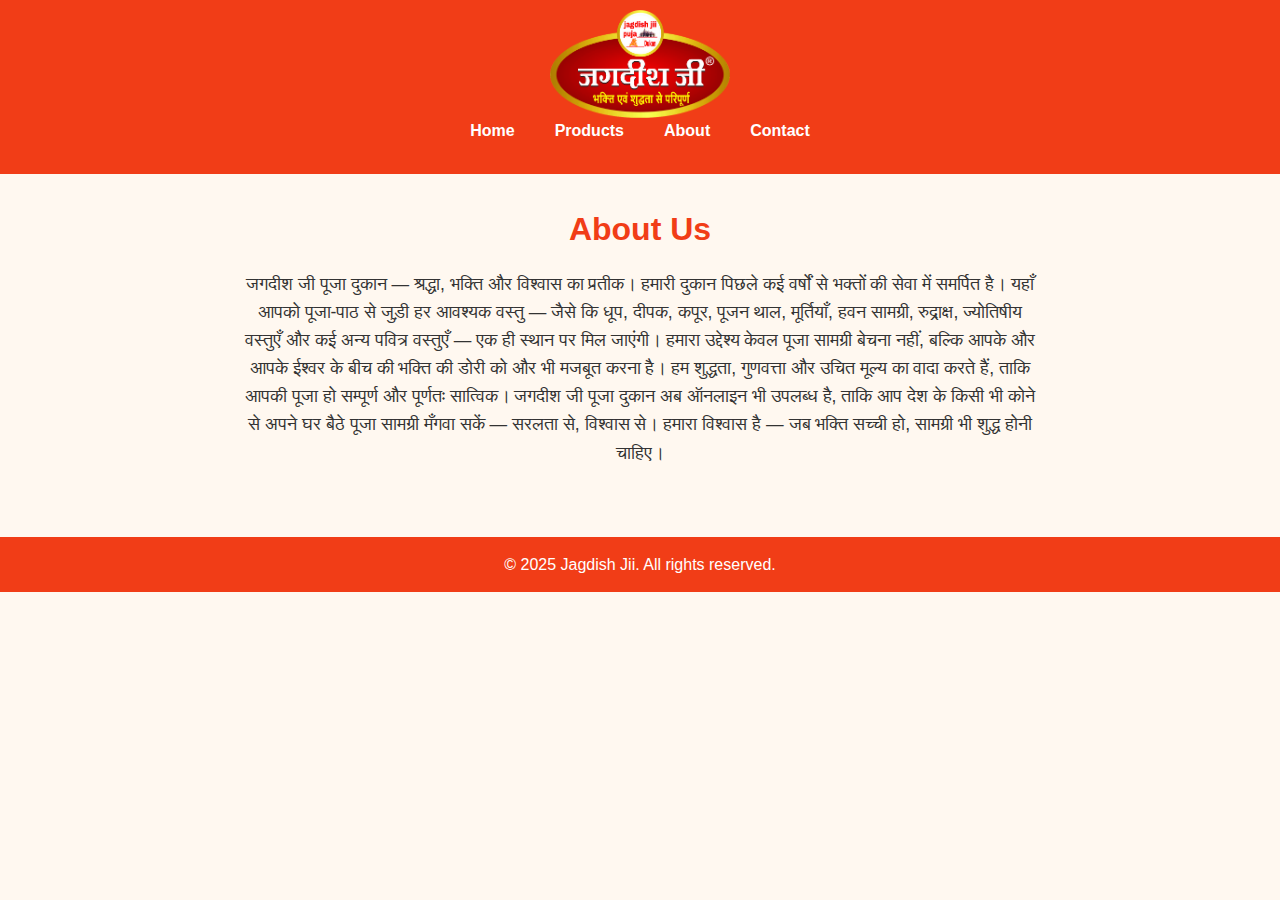
==== about.html @ f1bbb77a "Add files via upload" ====
<!DOCTYPE html>
<html lang="en">
<head>
  <meta charset="UTF-8" />
  <meta name="viewport" content="width=device-width, initial-scale=1.0"/>
  <title>About Us - Jagdish Jii Puja Dukan</title>
  <link rel="stylesheet" href="style.css"/>
</head>
<body>
  <header>
    <img src="jagdish puja ghar paper print.png" alt="Jagdish Jii Logo" class="logo"/>
    <nav>
        <ul>
          <li><a href="index.html">Home</a></li>
          <li><a href="products.html">Products</a></li>
          <li><a href="about.html">About</a></li>
          <li><a href="contact.html">Contact</a></li>
        </ul>
      </nav>
      
  </header>

  <main>
    <section class="about">
      <h1>About Us</h1>
      <p>जगदीश जी पूजा दुकान — श्रद्धा, भक्ति और विश्वास का प्रतीक।

        हमारी दुकान पिछले कई वर्षों से भक्तों की सेवा में समर्पित है। यहाँ आपको पूजा-पाठ से जुड़ी हर आवश्यक वस्तु — जैसे कि धूप, दीपक, कपूर, पूजन थाल, मूर्तियाँ, हवन सामग्री, रुद्राक्ष, ज्योतिषीय वस्तुएँ और कई अन्य पवित्र वस्तुएँ — एक ही स्थान पर मिल जाएंगी।
        
        हमारा उद्देश्य केवल पूजा सामग्री बेचना नहीं, बल्कि आपके और आपके ईश्वर के बीच की भक्ति की डोरी को और भी मजबूत करना है। हम शुद्धता, गुणवत्ता और उचित मूल्य का वादा करते हैं, ताकि आपकी पूजा हो सम्पूर्ण और पूर्णतः सात्विक।
        
        जगदीश जी पूजा दुकान अब ऑनलाइन भी उपलब्ध है, ताकि आप देश के किसी भी कोने से अपने घर बैठे पूजा सामग्री मँगवा सकें — सरलता से, विश्वास से।
        
        हमारा विश्वास है — जब भक्ति सच्ची हो, सामग्री भी शुद्ध होनी चाहिए।</p>
    </section>
  </main>

  <footer>
    <p>&copy; 2025 Jagdish Jii. All rights reserved.</p>
  </footer>
</body>
</html>
---- style.css ----
/* Reset default browser styles */
* {
    margin: 0;
    padding: 0;
    box-sizing: border-box;
  }
  
  body {
    font-family: 'Segoe UI', Tahoma, Geneva, Verdana, sans-serif;
    background-color: #fff8f0;
    color: #333;
    line-height: 1.6;
  }
  
  header {
    background-color: #f13d17; /* Updated color */
    color: white;
    padding: 10px 0;
    text-align: center;
    position: sticky;
    top: 0;
    z-index: 1000;
  }
  
  .logo {
    max-width: 350px;
    display: block;
    margin: 0 auto 10px;
  }
  
  nav ul {
    list-style: none;
    display: flex;
    justify-content: center;
    gap: 20px;
    padding-bottom: 10px;
  }
  
  nav ul li a {
    color: white;
    text-decoration: none;
    font-weight: bold;
    padding: 5px 10px;
    border-radius: 5px;
    transition: background 0.3s;
  }
  
  nav ul li a:hover {
    background-color: #ffc7bb; /* Lighter version of f13d17 */
    color: #7a1a0f;
  }
  
  main {
    padding: 30px;
    text-align: center;
  }
  
  section h1 {
    font-size: 2rem;
    margin-bottom: 15px;
    color: #f13d17; /* Heading color */
  }
  
  section p,
  section ul {
    font-size: 1.1rem;
    max-width: 800px;
    margin: 0 auto;
  }
  
  ul li {
    margin-bottom: 10px;
  }
  
  footer {
    background-color: #f13d17; /* Footer matches header */
    color: white;
    text-align: center;
    padding: 15px 0;
    margin-top: 40px;
  }
  .product-grid {
    display: grid;
    grid-template-columns: repeat(auto-fit, minmax(250px, 1fr));
    gap: 20px;
    margin-top: 30px;
    padding: 0 20px;
  }
  
  .product-card {
    background-color: #fff;
    border: 2px solid #f13d17;
    border-radius: 10px;
    padding: 15px;
    text-align: center;
    transition: transform 0.3s;
  }
  
  .product-card:hover {
    transform: translateY(-5px);
  }
  
  .product-card img {
    width: 100%;
    height: auto; /* Let it scale naturally */
    object-fit: contain; /* Ensure the full image shows */
    border-radius: 8px;
    margin-bottom: 10px;
    max-height: 250px; /* Optional: limit height if images are too tall */
  }
  
  
  .product-card h3 {
    color: #f13d17;
    margin: 10px 0 5px;
  }
  
  .product-card p {
    font-size: 0.95rem;
    color: #555;
  }
  .header-wrapper {
    position: relative;
    text-align: center;
    padding: 20px 0;
  }
  
  .logo {
    max-width: 180px;
    margin: 0 auto;
  }
  
  .corner-logo {
    position: absolute;
    top: 0;
    width:150px;
    height: auto;
  }
  
  .left-corner {
    left: 30px
  }
  
  .right-corner {
    right: 30px
  }
  .featured-row {
    display: flex;
    justify-content: space-between;
    align-items: center;
    margin: 50px 0;
    padding: 0 30px;
    flex-wrap: wrap;
  }
  
  .corner-img {
    max-width: 250px;
    height: auto;
    border: 2px solid #f13d17;
    border-radius: 10px;
    transition: transform 0.3s ease;
  }
  
  .center-img {
    max-width: 250px;
    height: auto;
    border: 2px solid #f13d17;
    border-radius: 10px;
    transition: transform 0.3s ease;
  }
  
  .corner-img:hover,
  .center-img:hover {
    transform: scale(1.05);
  }
  .social-media {
    margin-top: 30px;
    text-align: center;
  }
  
  .social-media h2 {
    color: #f13d17;
    margin-bottom: 15px;
  }
  
  .social-icon {
    font-size: 20px;
    color: #f13d17;
    text-decoration: none;
    margin: 0 10px;
    transition: transform 0.3s, color 0.3s;
  }
  
  .social-icon i {
    margin-right: 8px;
  }
  
  .social-icon:hover {
    color: #ff8566;
    transform: scale(1.1);
  }
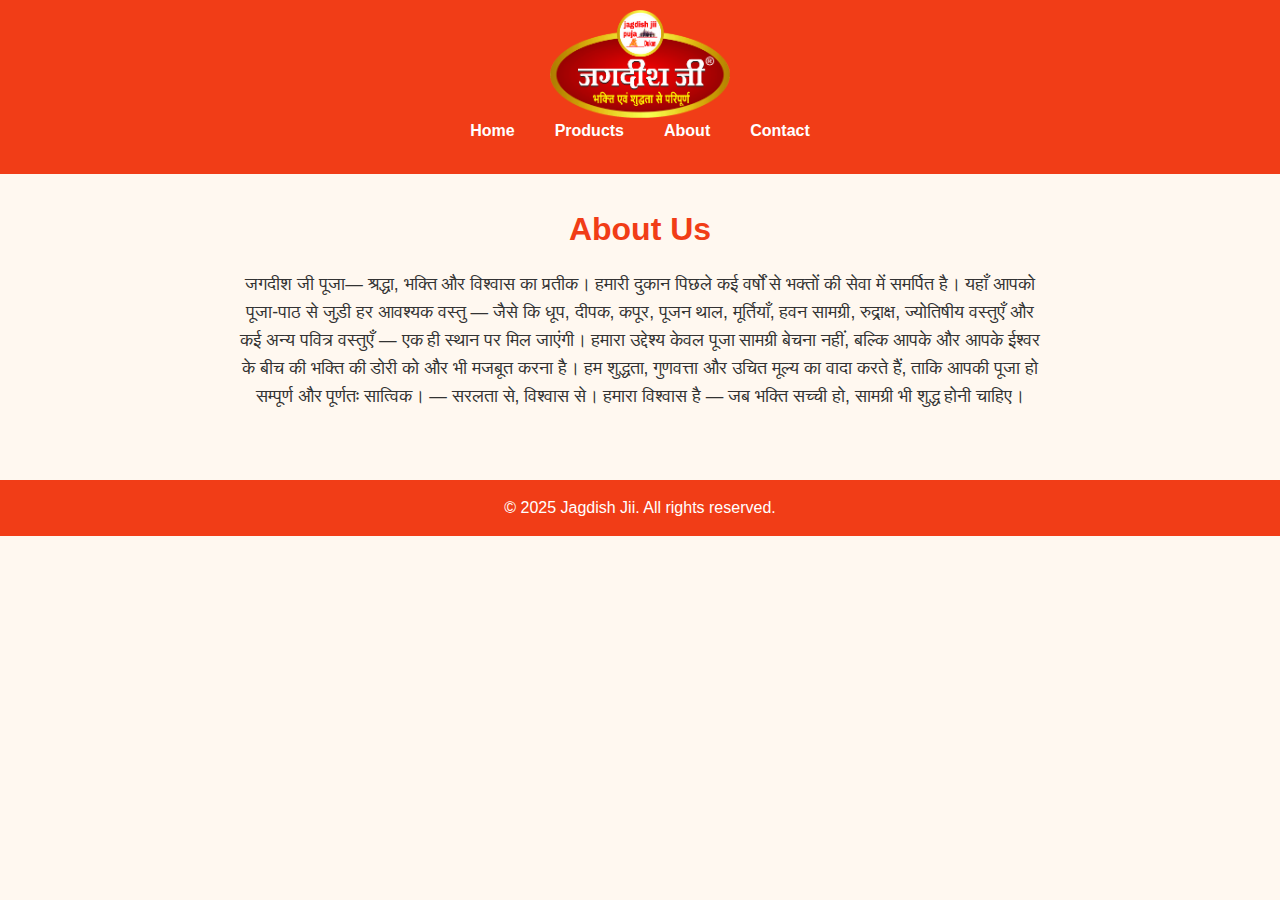
==== commit 3750f0fc: "Update about.html" ====
--- a/about.html
+++ b/about.html
@@ -23,13 +23,13 @@
   <main>
     <section class="about">
       <h1>About Us</h1>
-      <p>जगदीश जी पूजा दुकान — श्रद्धा, भक्ति और विश्वास का प्रतीक।
+      <p>जगदीश जी पूजा— श्रद्धा, भक्ति और विश्वास का प्रतीक।
 
         हमारी दुकान पिछले कई वर्षों से भक्तों की सेवा में समर्पित है। यहाँ आपको पूजा-पाठ से जुड़ी हर आवश्यक वस्तु — जैसे कि धूप, दीपक, कपूर, पूजन थाल, मूर्तियाँ, हवन सामग्री, रुद्राक्ष, ज्योतिषीय वस्तुएँ और कई अन्य पवित्र वस्तुएँ — एक ही स्थान पर मिल जाएंगी।
         
         हमारा उद्देश्य केवल पूजा सामग्री बेचना नहीं, बल्कि आपके और आपके ईश्वर के बीच की भक्ति की डोरी को और भी मजबूत करना है। हम शुद्धता, गुणवत्ता और उचित मूल्य का वादा करते हैं, ताकि आपकी पूजा हो सम्पूर्ण और पूर्णतः सात्विक।
         
-        जगदीश जी पूजा दुकान अब ऑनलाइन भी उपलब्ध है, ताकि आप देश के किसी भी कोने से अपने घर बैठे पूजा सामग्री मँगवा सकें — सरलता से, विश्वास से।
+        — सरलता से, विश्वास से।
         
         हमारा विश्वास है — जब भक्ति सच्ची हो, सामग्री भी शुद्ध होनी चाहिए।</p>
     </section>
